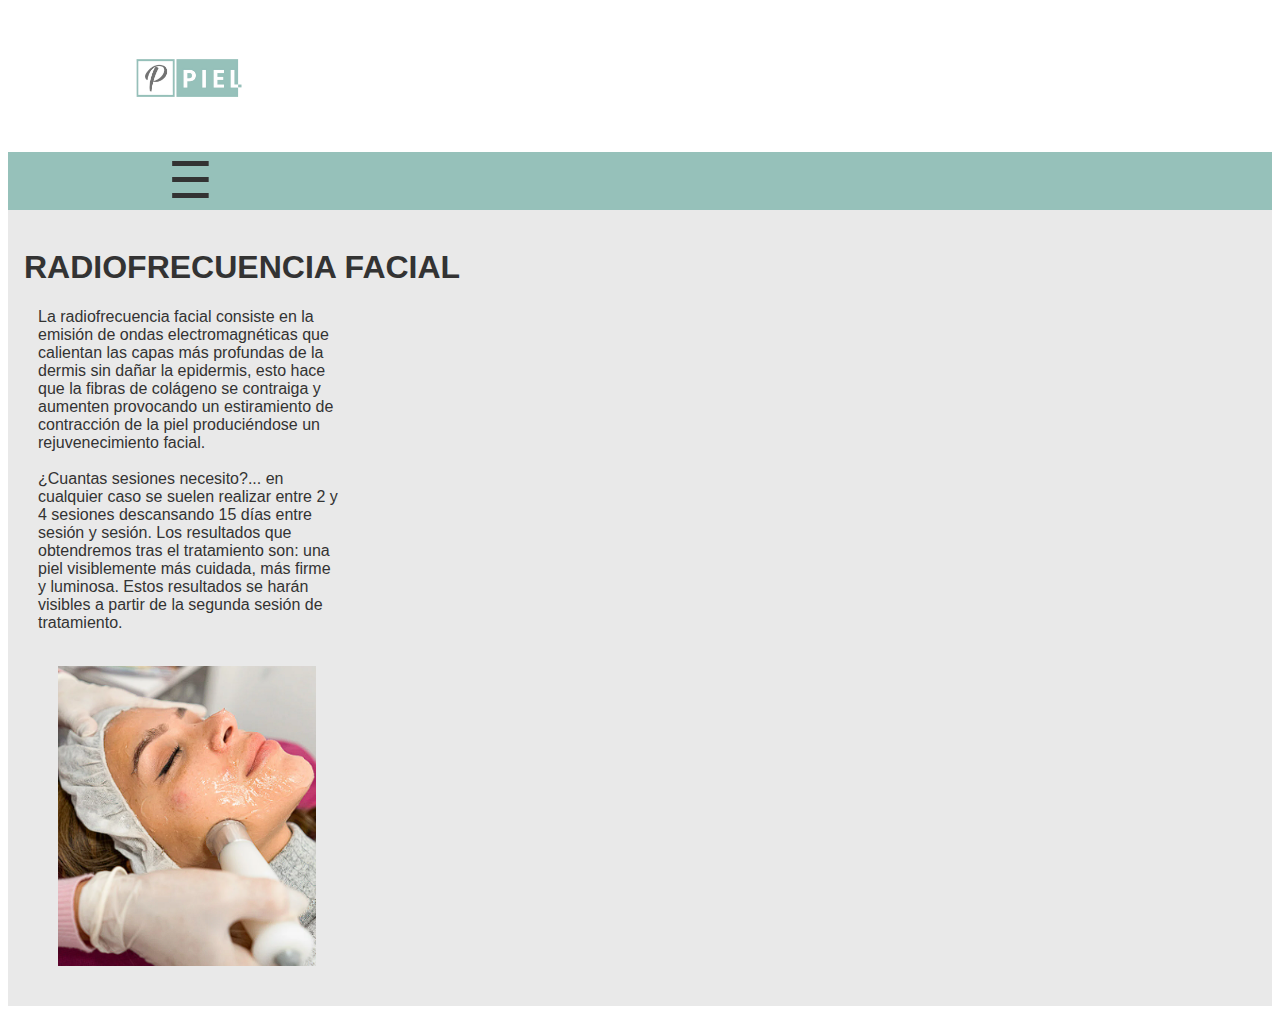
==== facial.html @ 04194b93 "Add files via upload" ====
<!DOCTYPE html>
<html lang="en">
<head>
    <meta charset="UTF-8">
    <meta name="viewport" content="width=device-width, initial-scale=1.0">
    <title>Piel / Principal</title>
    <link rel="stylesheet" href="estilos.css">
    <link rel="preconnect" href="https://fonts.googleapis.com">
    <link rel="preconnect" href="https://fonts.gstatic.com" crossorigin>
    <link href="https://fonts.googleapis.com/css2?family=Lora:ital,wght@0,400..700;1,400..700&display=swap" rel="stylesheet">
</head>
<header class="header">
    <div>
        <a href="index.html"><img class="imagen_principal" src="piel_logo.png" alt="piel_logo"></a>
    </div>
</header>
<body class="body">
    <section style="background-color:  #e9e9e9;">
        <div class="fondo">
            <div class="container">
                <div class="btn-menu">
                    <label class="btn-pos"  for="btn-menu">☰</label>
                </div>
                <div class="capa"></div>   
                <input type="checkbox" id="btn-menu">
                <div class="container-menu">
                    <div class="cont-menu">
                        <nav>
                            </button>
                            <button class="boton_principal">
                                <a class="enlace" href="hilos.html"><p>Hilos de colageno</p></a>
                            </button>
                            <button  class="boton_principal">
                                <a class="enlace" href="microneelding.html"><p>Microneedling</p></a>
                            </button>
                            <button class="boton_principal">
                                <a class="enlace" href="facial.html"><p>Radiofrecuencia Facial</p></a>
                            </button>
                            <button class="boton_principal">
                                <a class="enlace" href="https://w.app/pielestetica"><p>Contacto</p></a>
                            </button>
                        </nav>
                        <label class="btn-cruz" for="btn-menu">✖️</label>
                    </div>
                </div>    
            </div> 
        </div>
        <br>
        <h1 class="titulo_facial">RADIOFRECUENCIA FACIAL</h1>
        <div class="hilos">
            <p class="texto_micro">
                La radiofrecuencia facial consiste en la emisión de ondas electromagnéticas que calientan las capas más profundas de la dermis sin dañar la epidermis, esto hace que la fibras de colágeno se contraiga y aumenten provocando un estiramiento de contracción de la piel produciéndose un rejuvenecimiento facial. <br>
                <br>
                ¿Cuantas sesiones necesito?... en cualquier caso se suelen realizar entre 2 y 4 sesiones descansando 15 días entre sesión y sesión. Los resultados que obtendremos tras el tratamiento son: una piel visiblemente más cuidada, más firme y luminosa. Estos resultados se harán visibles a partir de la segunda sesión de tratamiento.<br>
            </p>
            <br>
            <img class="img_facial" src="facial.PNG" alt="">
        </div>
        <br>
        <br>
    </section>

</body>
</html>
---- estilos.css ----
.body{
    font-family: Arial, Helvetica, sans-serif;
    color: #333;
}
.imagen_principal{
    height: 140px;
    width: 140px;
    margin-left: 110px;
}
.header{
    display: flex;
    justify-content: space-between; 
    background-color:#ffffff ;
}
.container-menu{
    position: absolute;
    background: rgba(0,0,0,0.5);
    width: 100%;
    height: 100vh;
    top: 0;left: 0;
    transition: all 500ms ease;
    opacity: 0;
    visibility: hidden;
}
#btn-menu{
    display: none;
}
.btn-pos{
    margin-left: 160px;
}
#btn-menu:checked ~ .container-menu{
    opacity: 1;
    visibility: visible;
}
.cont-menu{
    width: 100%;
    max-width: 250px;
    background: #96C1BA;
    height: 100vh;
    position: relative;
    transition: all 500ms ease;
    transform: translateX(-100%);
}
#btn-menu:checked ~ .container-menu .cont-menu{
    transform: translateX(0%);
}
.cont-menu nav{
    transform: translateY(15%);
}
.cont-menu nav a{
    display: block;
    text-decoration: none;
    padding: 20px;
    color: #fff;
    border-left: 5px solid transparent;
    transition: all 400ms ease;
}
.cont-menu nav a:hover{
    border-left: 5px solid #c7c7c7;
    background: #091c38;
}
.cont-menu label{
    position: absolute;
    right: 5px;
    top: 10px;
    color: #fff;
    cursor: pointer;
    font-size: 18px;
}
.btn-menu{
    font-size: 50px;
    padding-right: 90px;
    
}
.boton_principal {
    border: none;
    background-color: #96C1BA;
    color: white;
    text-align: center;
    text-decoration: none;
    font-size: 12px;
    cursor: pointer;
}
.botones{
    margin-left: 12em;
}
.fondo{
    background-color: #96C1BA;
    height: auto;
    width: auto;
}
.imagen_fondo{
    height: 639px;
}
.enlace {
    text-decoration: none; 
    color: #333; 
}
.enlace:hover {
    text-decoration: underline; 
}
.titulo_hilos{
    padding-left: 50px;
}
.titulo_facial{
    padding-left: 16px;
}
.hilos{
    padding-left: 30px;
    justify-content: space-between; 
    background-color:  #e9e9e9;
}
.texto_hilos{
    width: 300px;
    padding-left: 5px;
}
.img_hilos{
    height:300px  ;
    padding-left: 30px;
}
.img_micro{
    height:300px  ;
    padding-left: 50px;
    
}
.img_facial{
    height:300px  ;
    padding-left: 20px;
}
.texto_micro{
    width: 300px;
}
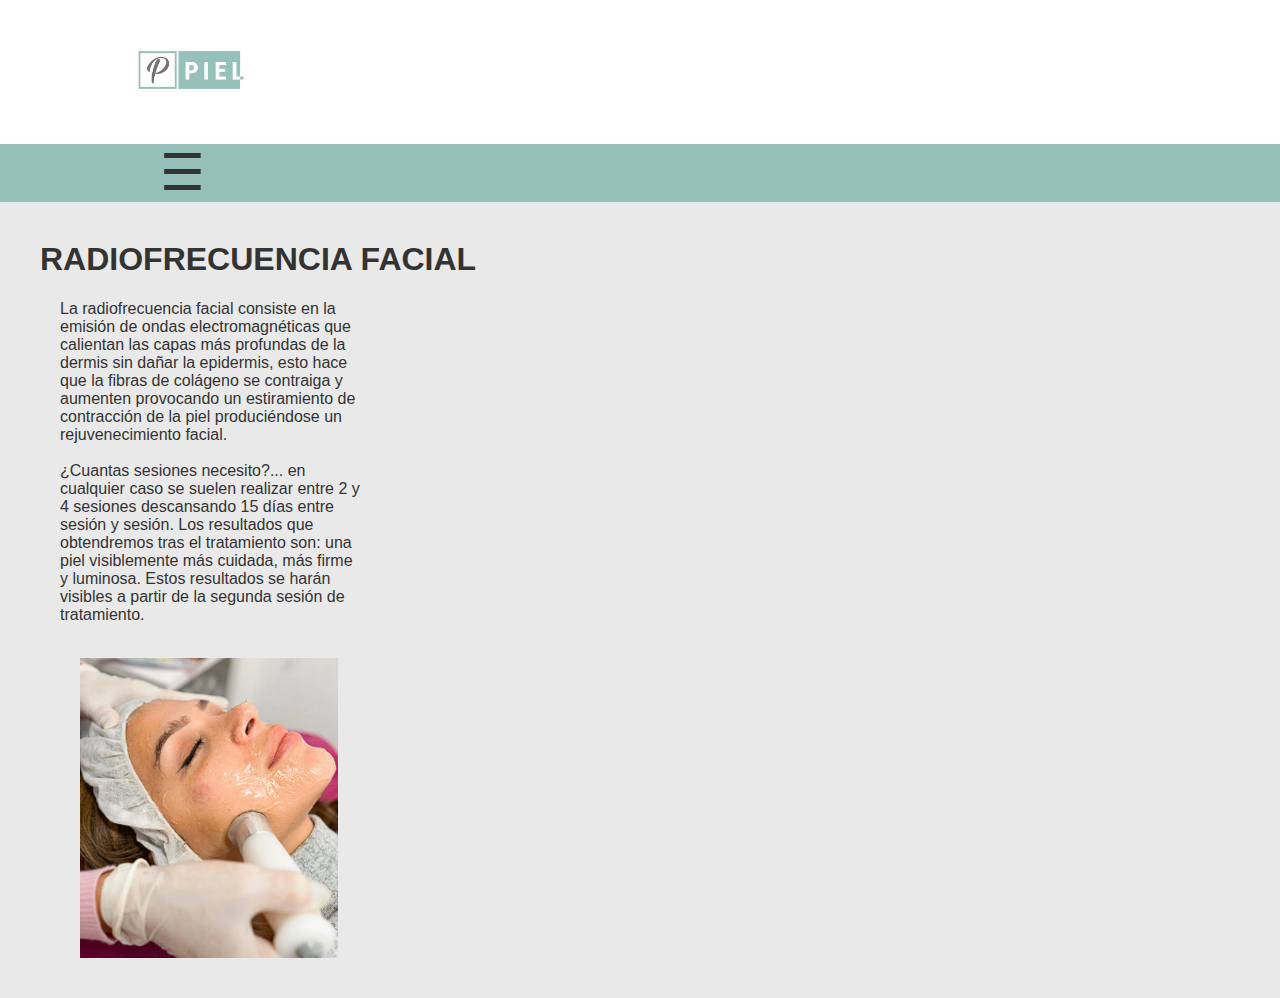
==== commit 1d0fe817: "version 2" ====
--- a/facial.html
+++ b/facial.html
@@ -3,7 +3,7 @@
 <head>
     <meta charset="UTF-8">
     <meta name="viewport" content="width=device-width, initial-scale=1.0">
-    <title>Piel / Principal</title>
+    <title>Piel / Radio Facial</title>
     <link rel="stylesheet" href="estilos.css">
     <link rel="preconnect" href="https://fonts.googleapis.com">
     <link rel="preconnect" href="https://fonts.gstatic.com" crossorigin>
--- a/estilos.css
+++ b/estilos.css
@@ -2,11 +2,13 @@
 .body{
     font-family: Arial, Helvetica, sans-serif;
     color: #333;
+    margin: 0;
+    padding: 0;
 }
 .imagen_principal{
     height: 140px;
     width: 140px;
-    margin-left: 110px;
+    margin-left: 120px;
 }
 .header{
     display: flex;
@@ -91,7 +93,7 @@
     width: auto;
 }
 .imagen_fondo{
-    height: 639px;
+    height: 732px;
 }
 .enlace {
     text-decoration: none; 
@@ -101,10 +103,10 @@
     text-decoration: underline; 
 }
 .titulo_hilos{
-    padding-left: 50px;
+    padding-left: 70px;
 }
 .titulo_facial{
-    padding-left: 16px;
+    padding-left: 40px;
 }
 .hilos{
     padding-left: 30px;
@@ -113,21 +115,23 @@
 }
 .texto_hilos{
     width: 300px;
-    padding-left: 5px;
+    padding-left: 30px;
 }
 .img_hilos{
     height:300px  ;
-    padding-left: 30px;
+    padding-left: 50px;
 }
 .img_micro{
     height:300px  ;
-    padding-left: 50px;
+    padding-left: 80px;
     
 }
 .img_facial{
     height:300px  ;
-    padding-left: 20px;
+    padding-left: 50px;
 }
 .texto_micro{
     width: 300px;
-}+    padding-left: 30px;
+}
+
